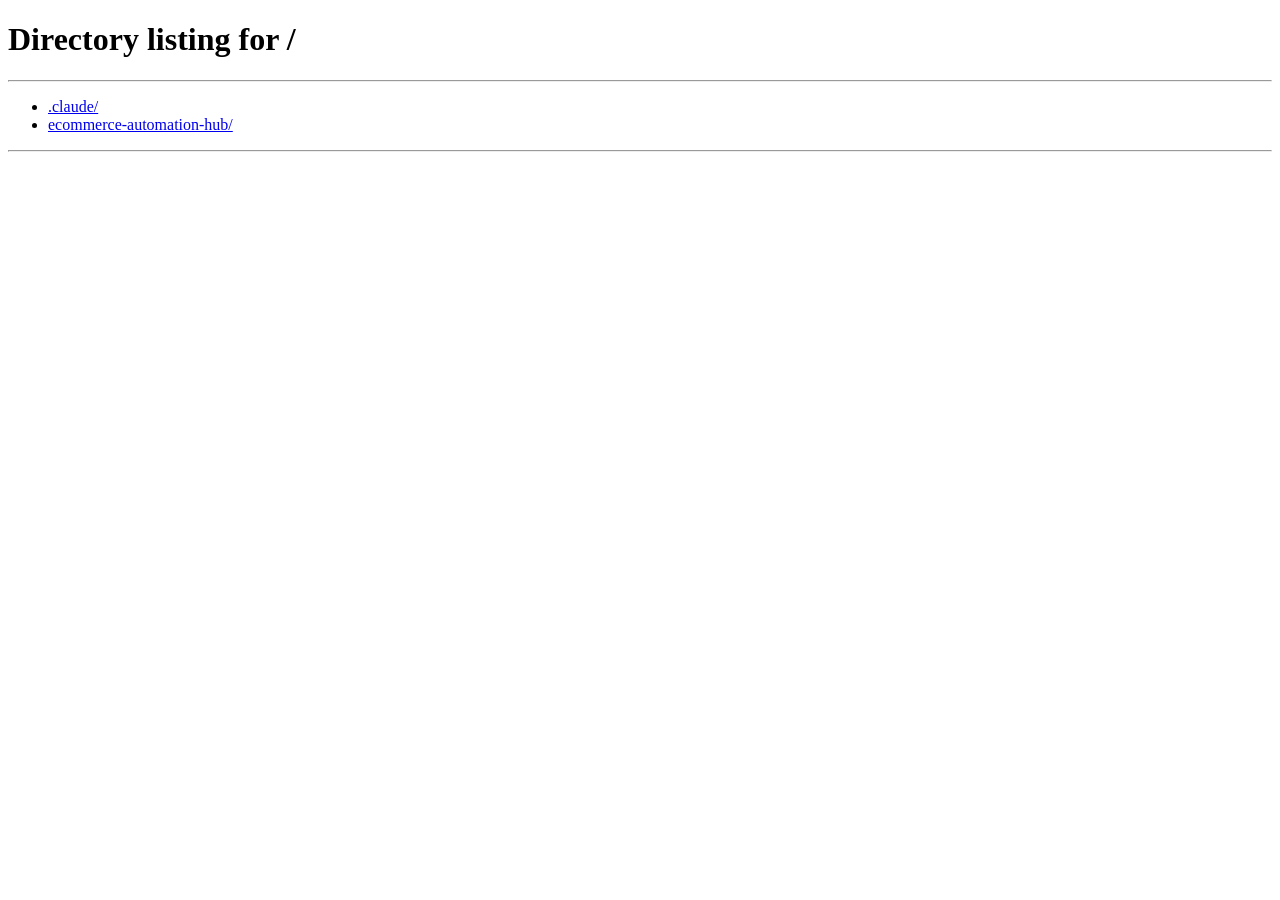
==== ecommerce-automation-hub/templates/checkout.html @ 2969a0cf "step 5 — templates, static CSS/JS Co-Authored-By: Claude Sonnet 4.6 <noreply@anthropic.com>" ====
<!DOCTYPE html>
<html lang="pt">
<head>
  <meta charset="UTF-8" />
  <meta name="viewport" content="width=device-width, initial-scale=1.0" />
  <title>SauceFlow — Confirmação</title>
  <link rel="stylesheet" href="/static/css/style.css" />
</head>
<body>
  <div class="container">
    <div id="result-box"></div>
  </div>

  <script>
    const resultBox = document.getElementById("result-box");
    const raw = sessionStorage.getItem("orderResult");

    // Se não há resultado salvo, volta ao início
    if (!raw) {
      window.location.href = "/";
    } else {
      const order = JSON.parse(raw);

      // Limpa o sessionStorage para não exibir resultado antigo numa próxima visita
      sessionStorage.removeItem("orderResult");

      if (order.status === "success") {
        const screenshotHtml = order.screenshot_path
          ? `<img src="/${order.screenshot_path}" alt="Confirmação da compra" />`
          : "";

        resultBox.innerHTML = `
          <div class="checkout-result success">
            <h1>Compra realizada!</h1>
            <p>Total pago: <strong>$${parseFloat(order.total).toFixed(2)}</strong></p>
            <p>O robô finalizou o pedido com sucesso no SauceDemo.</p>
            ${screenshotHtml}
            <br/>
            <a href="/" class="link-back">← Fazer nova busca</a>
          </div>`;
      } else {
        const errorMsg = order.error || "Erro desconhecido durante o checkout.";

        resultBox.innerHTML = `
          <div class="checkout-result error">
            <h1>Falha na compra</h1>
            <p>${errorMsg}</p>
            <a href="/" class="link-back">← Tentar novamente</a>
          </div>`;
      }
    }
  </script>
</body>
</html>
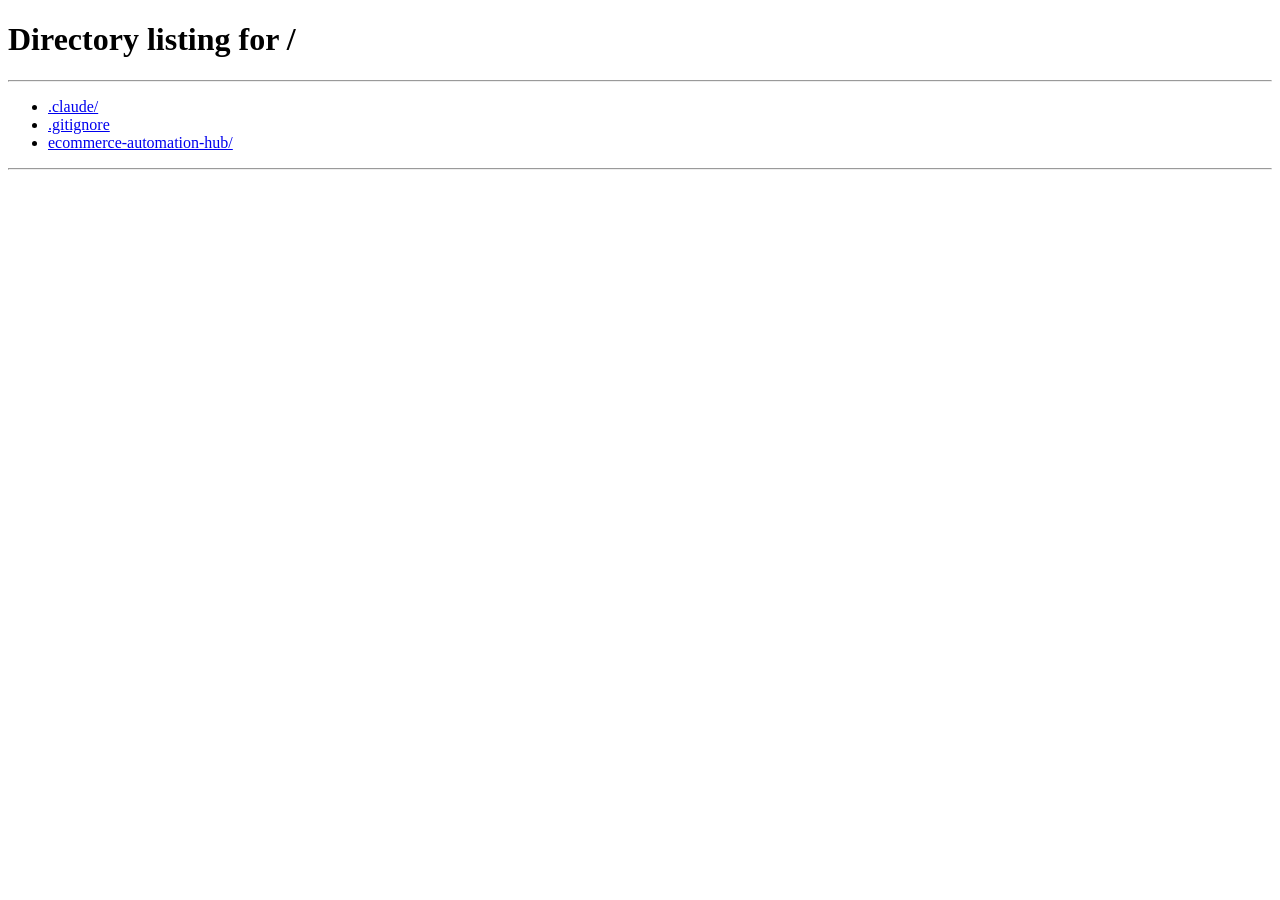
==== commit 1d2b424e: "add cart page, shipping form, and consolidate gitignore - Replace direct Buy button with Add to Cart" ====
--- a/ecommerce-automation-hub/templates/checkout.html
+++ b/ecommerce-automation-hub/templates/checkout.html
@@ -1,9 +1,9 @@
 <!DOCTYPE html>
-<html lang="pt">
+<html lang="en">
 <head>
   <meta charset="UTF-8" />
   <meta name="viewport" content="width=device-width, initial-scale=1.0" />
-  <title>SauceFlow — Confirmação</title>
+  <title>SauceFlow — Order Confirmation</title>
   <link rel="stylesheet" href="/static/css/style.css" />
 </head>
 <body>
@@ -15,37 +15,40 @@
     const resultBox = document.getElementById("result-box");
     const raw = sessionStorage.getItem("orderResult");
 
-    // Se não há resultado salvo, volta ao início
     if (!raw) {
       window.location.href = "/";
     } else {
       const order = JSON.parse(raw);
 
-      // Limpa o sessionStorage para não exibir resultado antigo numa próxima visita
       sessionStorage.removeItem("orderResult");
 
       if (order.status === "success") {
         const screenshotHtml = order.screenshot_path
-          ? `<img src="/${order.screenshot_path}" alt="Confirmação da compra" />`
+          ? `<img src="/${order.screenshot_path}" alt="Order confirmation" />`
+          : "";
+
+        const shippingHtml = order.firstName
+          ? `<p>Delivered to: <strong>${order.firstName} ${order.lastName}</strong> · ${order.postalCode}</p>`
           : "";
 
         resultBox.innerHTML = `
           <div class="checkout-result success">
-            <h1>Compra realizada!</h1>
-            <p>Total pago: <strong>$${parseFloat(order.total).toFixed(2)}</strong></p>
-            <p>O robô finalizou o pedido com sucesso no SauceDemo.</p>
+            <h1>Order placed!</h1>
+            <p>Total paid: <strong>$${parseFloat(order.total).toFixed(2)}</strong></p>
+            ${shippingHtml}
+            <p>The robot successfully completed the order on SauceDemo.</p>
             ${screenshotHtml}
             <br/>
-            <a href="/" class="link-back">← Fazer nova busca</a>
+            <a href="/" class="link-back">← New search</a>
           </div>`;
       } else {
-        const errorMsg = order.error || "Erro desconhecido durante o checkout.";
+        const errorMsg = order.error || "Unknown error during checkout.";
 
         resultBox.innerHTML = `
           <div class="checkout-result error">
-            <h1>Falha na compra</h1>
+            <h1>Order failed</h1>
             <p>${errorMsg}</p>
-            <a href="/" class="link-back">← Tentar novamente</a>
+            <a href="/" class="link-back">← Try again</a>
           </div>`;
       }
     }
